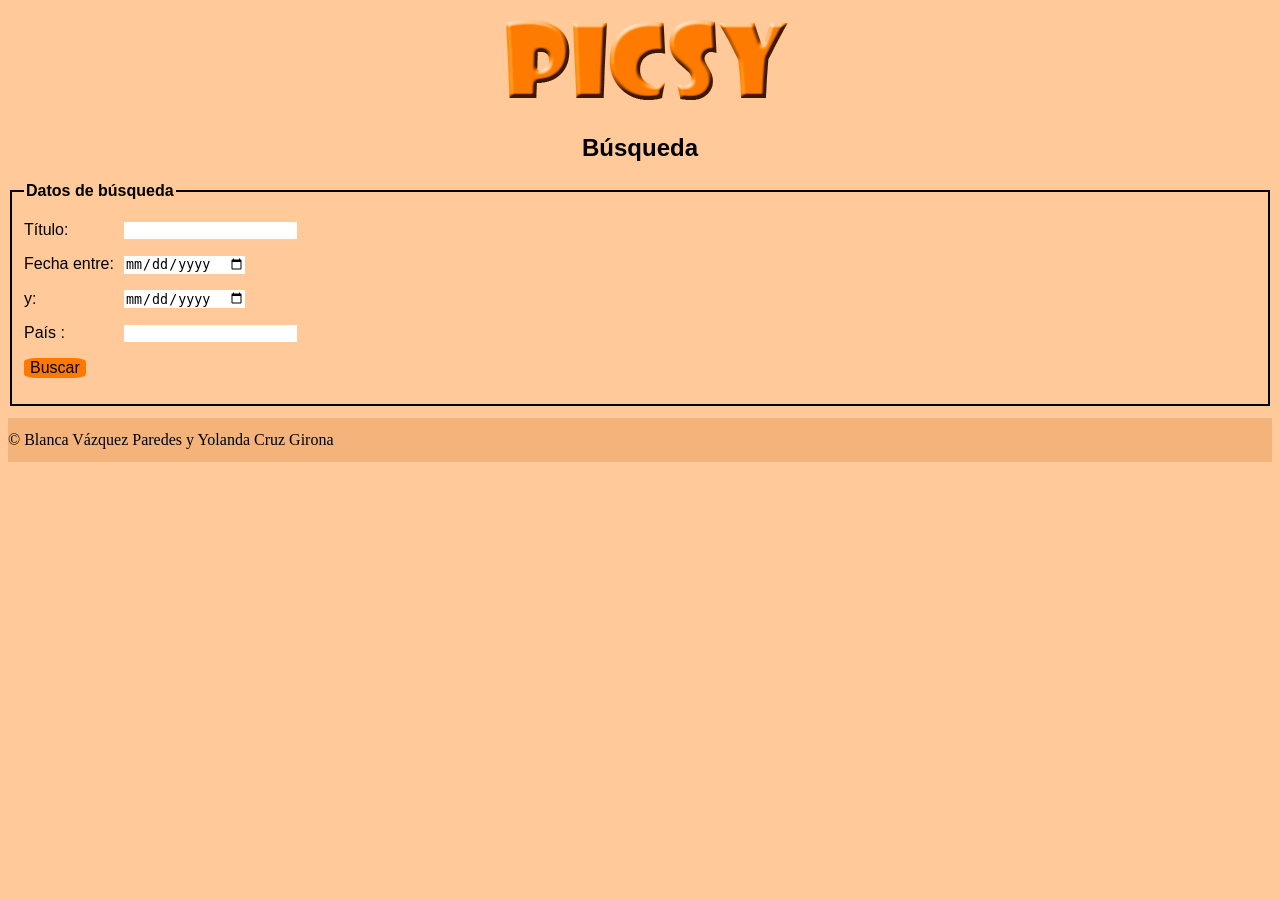
==== busqueda.html @ 68631840 "empezando con css" ====
<!DOCTYPE HTML>

<html lang="es">


	<head>
		<meta charset="utf-8" />
		<title>PICSY-Búsqueda</title>
		<link rel="stylesheet" type="text/css" href="paginaprincipal.css">

	</head>


	<body>


		<header>
			<a href="index.html"><img src="picsy.png" alt="Logotipo de PICSY"></a>
			<h2>Búsqueda</h2>
			

		</header>


		<form name="busqueda" action="resultadobusqueda.html">
			<fieldset>
				<legend>Datos de búsqueda</legend>
					<p>
					<label for="titulo">Título:</label> <input type="text" id="titulo"  >
					</p>

					<p>
					<label for="desde">Fecha entre:</label> <input type="date" name="fecha" id="desde"  /> 
					</p>
					<p>
					<label for="hasta">y:</label><input type="date" name="fecha" id="hasta"  />
					</p>

					<p>
					<label for="pais">País :</label> <input type="text" id="pais">
					</p>

					<p>

					<input type="submit" value= "Buscar">

					</p>
				</fieldset>
		</form>
		
		<footer>
			&copy; Blanca Vázquez Paredes y Yolanda Cruz Girona
		</footer>

	</body>



</html>
---- paginaprincipal.css ----
header{
	
	
	text-align: center;
	

}

body{

background-color: rgba(255,173,100,0.65);
font-family: Arial, sans-serif;

}

nav{

color:black;	
	
}


.horizontal li{
	
	float: right;
	margin: 0;
	padding: 0;
	list-style-type: none;
	
}

.horizontal a{
	
	margin: 0;
	color: black;
	background-color: background-color: rgba(255,173,100,1);
	text-align: center;
	padding: 4px;
	text-decoration: none;
}

.horizontal a:hover, .horizontal a:active{
	
	font-weight: bold;
	color: #000000;
	background-color: rgba(255,173,100,0.5);
}





/*alineacion del formulario*/


label {float: left; display: block; width: 100px;} 
input {
 float: none;
 display: inline;
 border: #000000;
 } 
.centrado {margin: 10px 100px;} 








input[type=submit]{
	
	font-size: 100%;
	background-color: #FF7900;
	cursor: pointer;
	border-radius: 20%;

}
/* --No hace mucho caso a esto y no sé por qué pero estaría guay, si no se transforma en boton y yap--
input[type=submit] a:hover{
	
	color: #000000;
	background-color: rgba(255,173,100,0.5);
	
}

input[type=submit] a:active{
  background-color: rgba(255,173,100,0.5);
  box-shadow: 0 5px #666;
  transform: translateY(4px);
	
	
}*/




footer {
	color: black;
	background-color: rgba(198,93,0, 0.2);
	
	font-family: Georgia, serif;
	
	padding-top:1%;
	margin-top:1%;
	padding-bottom:1%;
	margin-bottom:1%
	
}



.imagen{
	
	
	text-align: center;
	
	
	
}

.imagen img:hover {
    box-shadow: 0 0 4px 2px rgba(0,0,0,0.5);
}

.imagen p{
	
		font-weight: bold;
		text-align: center;
}
	
/*RELATIVO A LA PAGINA DE BÚSQUEDA*/



fieldset{
	
	border: 2px solid black;
	color: black;
	
}


legend{
	
	border: 2% solid black;
	font-weight: bold;
	color: black;
	
}


/*RELATIVAS A LA FOTO DE DETALLE*/


.detalle{
	
	
	text-align: center;
	
	
}



.detalle p{
	
		font-weight: bold;
		text-align: center;
}
	
.infofoto{
	text-align: center;
	color: black;
}

.infofoto a{
	color: black;
}
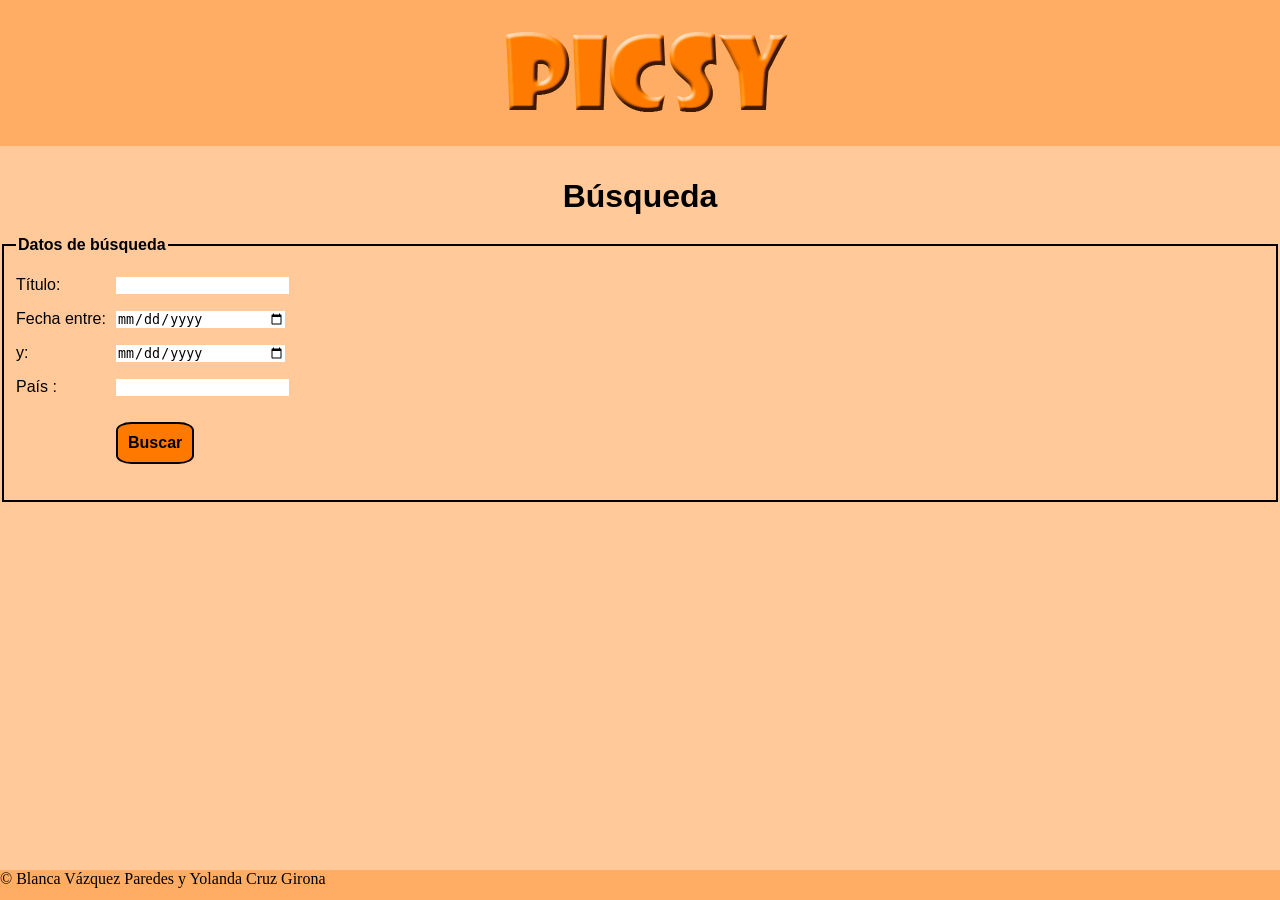
==== commit d64f4695: "mi parte "finalizada" échale un ojo a el tipo del letra y si las imágenes quieres que tengan todas e" ====
--- a/busqueda.html
+++ b/busqueda.html
@@ -16,12 +16,12 @@
 
 		<header>
 			<a href="index.html"><img src="picsy.png" alt="Logotipo de PICSY"></a>
-			<h2>Búsqueda</h2>
+			
 			
 
 		</header>
 
-
+			<h2 class="titulos">Búsqueda</h2>
 		<form name="busqueda" action="resultadobusqueda.html">
 			<fieldset>
 				<legend>Datos de búsqueda</legend>
@@ -42,7 +42,7 @@
 
 					<p>
 
-					<input type="submit" value= "Buscar">
+					<input type="submit" value= "Buscar" class="centrado">
 
 					</p>
 				</fieldset>
--- a/paginaprincipal.css
+++ b/paginaprincipal.css
@@ -1,9 +1,13 @@
-
+html{
+    position: relative; 
+    min-height: 100%;
+}
 
 header{
 	
-	
-	text-align: center;
+	background-color: rgba(255,173,100,1);
+	text-align: center;
+	padding: 20px;
 	
 
 }
@@ -12,7 +16,7 @@
 
 background-color: rgba(255,173,100,0.65);
 font-family: Arial, sans-serif;
-
+margin: 0 0 30px; /*los 30 px justo va a ser lo que ocupa el footer, NO CAMBIAR*/
 }
 
 nav{
@@ -29,6 +33,7 @@
 	padding: 0;
 	list-style-type: none;
 	
+	
 }
 
 .horizontal a{
@@ -37,8 +42,14 @@
 	color: black;
 	background-color: background-color: rgba(255,173,100,1);
 	text-align: center;
-	padding: 4px;
+	padding: 17px;
 	text-decoration: none;
+}
+
+.horizontal{
+	margin: 20px;
+	
+	
 }
 
 .horizontal a:hover, .horizontal a:active{
@@ -63,7 +74,16 @@
  } 
 .centrado {margin: 10px 100px;} 
 
-
+#login{
+	
+	float:right;
+	clear: both;
+	position:relative;
+	right: 10px;
+	margin: 10px;
+	
+	
+}
 
 
 
@@ -73,40 +93,69 @@
 input[type=submit]{
 	
 	font-size: 100%;
+	font-weight: bold;
 	background-color: #FF7900;
 	cursor: pointer;
 	border-radius: 20%;
-
-}
-/* --No hace mucho caso a esto y no sé por qué pero estaría guay, si no se transforma en boton y yap--
-input[type=submit] a:hover{
+	padding: 10px;
+	border: 2px solid black;
+}
+
+input[type=submit]:hover{
 	
 	color: #000000;
-	background-color: rgba(255,173,100,0.5);
-	
-}
-
-input[type=submit] a:active{
-  background-color: rgba(255,173,100,0.5);
-  box-shadow: 0 5px #666;
+	background-color: rgba(64, 232, 70,0.3);
+	
+}
+
+input[type=submit]:active{
+  background-color: rgba(64, 232, 70,1);
+  box-shadow: 0 5px #000000;
   transform: translateY(4px);
 	
 	
-}*/
-
-
+}
+
+h2{
+	
+	text-align: center;
+	display: block;
+    font-size: 2em;
+    margin-top: 3em;
+    margin-bottom: 0.67em;
+    margin-left: 5em;
+    margin-right: 0;
+    font-weight: bold;
+	
+	
+	
+	
+}
+
+.titulos{
+	
+	text-align: center;
+	display: block;
+	 margin-left: 0;
+    margin-right: 0;
+	margin-top: 1em;
+	
+	
+	
+	
+}
 
 
 footer {
 	color: black;
-	background-color: rgba(198,93,0, 0.2);
+	background-color: rgba(255,173,100,1);
 	
 	font-family: Georgia, serif;
 	
-	padding-top:1%;
-	margin-top:1%;
-	padding-bottom:1%;
-	margin-bottom:1%
+    width: 100%;
+    bottom: 0;
+    position: absolute;
+    height: 30px;
 	
 }
 
@@ -114,63 +163,83 @@
 
 .imagen{
 	
-	
-	text-align: center;
+	float: none;
+	clear: both;
+	
+	display: block;
+	
+	text-align: center;
+	
+	margin-right: 130px;
+	
+	
+	
+	
+}
+
+.imagen img{
+	
+	margin-bottom:-10px;
 	
 	
 	
 }
 
 .imagen img:hover {
-    box-shadow: 0 0 4px 2px rgba(0,0,0,0.5);
+    box-shadow: 0 0 10px 4px rgba(0,0,0,0.5);
 }
 
 .imagen p{
+		
+		
+		font-weight: bold;
+
+		
+		
+}
+
+
+
+/*RELATIVO A LA PAGINA DE BÚSQUEDA*/
+
+
+
+fieldset{
+	
+	border: 2px solid black;
+	color: black;
+	
+}
+
+
+legend{
+	
+	border: 2% solid black;
+	font-weight: bold;
+	color: black;
+	
+}
+
+
+/*RELATIVAS A LA FOTO DE DETALLE*/
+
+
+.detalle{
+	
+	
+	text-align: center;
+	
+	
+}
+
+
+
+.detalle p{
 	
 		font-weight: bold;
 		text-align: center;
 }
 	
-/*RELATIVO A LA PAGINA DE BÚSQUEDA*/
-
-
-
-fieldset{
-	
-	border: 2px solid black;
-	color: black;
-	
-}
-
-
-legend{
-	
-	border: 2% solid black;
-	font-weight: bold;
-	color: black;
-	
-}
-
-
-/*RELATIVAS A LA FOTO DE DETALLE*/
-
-
-.detalle{
-	
-	
-	text-align: center;
-	
-	
-}
-
-
-
-.detalle p{
-	
-		font-weight: bold;
-		text-align: center;
-}
-	
 .infofoto{
 	text-align: center;
 	color: black;
@@ -181,15 +250,23 @@
 }
 
 
-
-
-
-
-
-
-
-
-
-
-
-	
+input[type=date]{
+	
+	width: 168px; /*puesto a pelo, es de la única manera que quedan bien los inputs date*/
+	
+	
+}
+
+
+
+
+
+
+
+
+
+
+
+
+
+	
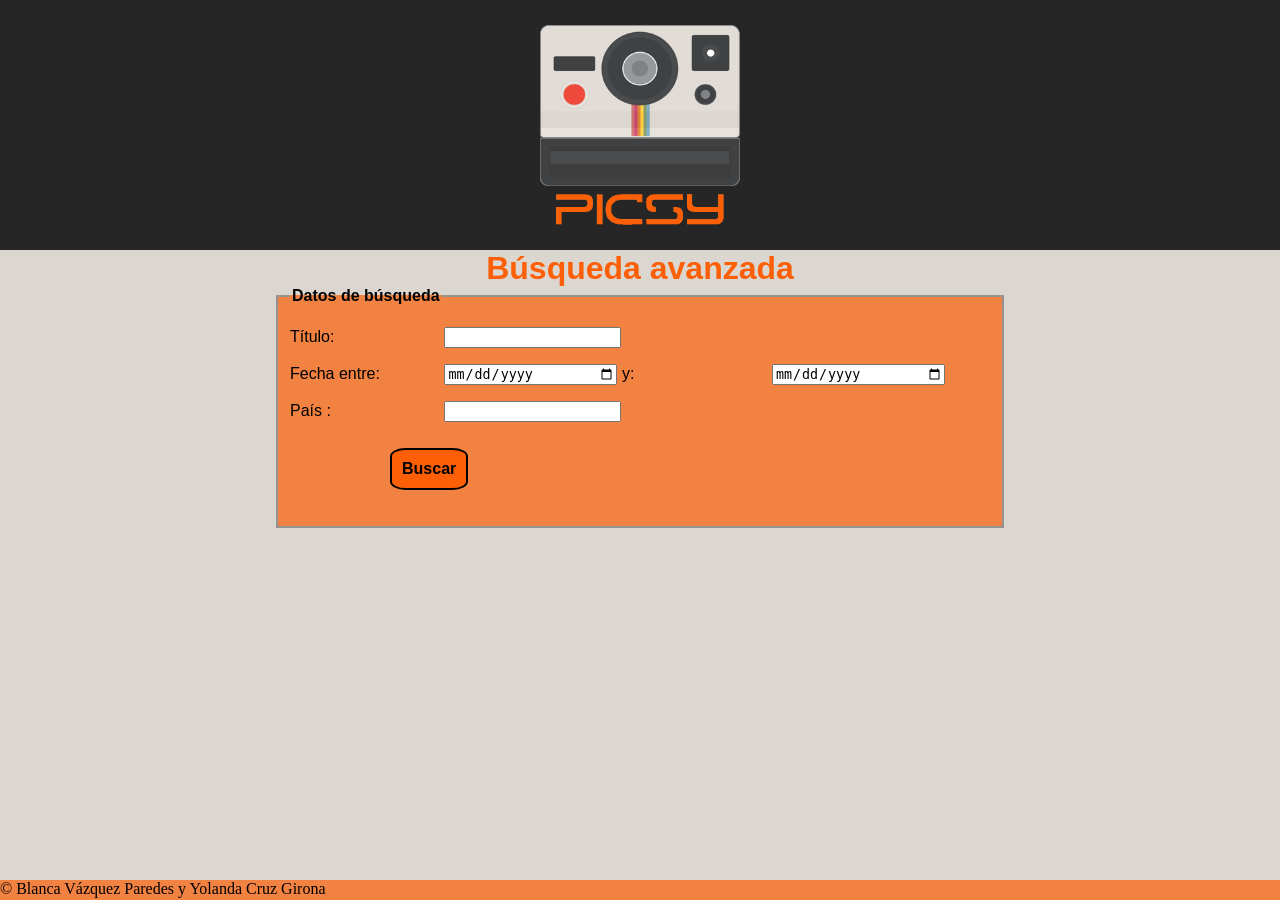
==== commit 6c88859a: "La que le he enseñado a Lujan Esta es la pagina que nos ha evaluado" ====
--- a/busqueda.html
+++ b/busqueda.html
@@ -4,49 +4,42 @@
 
 
 	<head>
+
 		<meta charset="utf-8" />
 		<title>PICSY-Búsqueda</title>
 		<link rel="stylesheet" type="text/css" href="paginaprincipal.css">
 
 	</head>
 
-
 	<body>
 
+		<header>
 
-		<header>
-			<a href="index.html"><img src="picsy.png" alt="Logotipo de PICSY"></a>
-			
-			
+			<a href="index.html"><img src="logo.png" id="logo" alt="Logotipo de PICSY"></a>
 
 		</header>
 
-			<h2 class="titulos">Búsqueda</h2>
-		<form name="busqueda" action="resultadobusqueda.html">
-			<fieldset>
-				<legend>Datos de búsqueda</legend>
-					<p>
-					<label for="titulo">Título:</label> <input type="text" id="titulo"  >
-					</p>
+			<h2 class="titulos">Búsqueda avanzada</h2>
 
-					<p>
-					<label for="desde">Fecha entre:</label> <input type="date" name="fecha" id="desde"  /> 
-					</p>
-					<p>
-					<label for="hasta">y:</label><input type="date" name="fecha" id="hasta"  />
-					</p>
+			<form name="busqueda" action="resultadobusqueda.html">
+				<fieldset class="buscar">
+					<legend id="iniciarsesion">Datos de búsqueda</legend>
+						<p>
+							<label for="titulo">Título:</label> <input type="text" id="titulo"  >
+						</p>
+						<p>
+							<label for="desde">Fecha entre:</label> <input type="date" name="fecha" id="desde"/> 
+							<label for="hasta">y:</label><input type="date" name="fecha" id="hasta" />
+						</p>
+						<p>
+							<label for="pais">País :</label> <input type="text" id="pais">
+						</p>
 
-					<p>
-					<label for="pais">País :</label> <input type="text" id="pais">
-					</p>
-
-					<p>
-
-					<input type="submit" value= "Buscar" class="centrado">
-
-					</p>
+						<p>
+							<input type="submit" value= "Buscar" class="centrado">
+						</p>
 				</fieldset>
-		</form>
+			</form>
 		
 		<footer>
 			&copy; Blanca Vázquez Paredes y Yolanda Cruz Girona
@@ -54,6 +47,4 @@
 
 	</body>
 
-
-
 </html>
--- a/paginaprincipal.css
+++ b/paginaprincipal.css
@@ -1,78 +1,163 @@
 html{
     position: relative; 
     min-height: 100%;
-}
-
-header{
-	
-	background-color: rgba(255,173,100,1);
-	text-align: center;
-	padding: 20px;
-	
-
-}
+    overflow-y: scroll;
+}
+
+ul {
+  list-style-type: none;
+}
+ 
+
+
+li img {
+ border: 5px solid #fff;
+ margin: auto;
+margin-bottom: 0px;
+width: 200px; height: 150px;
+padding: 0;
+clear: both;
+float: left;
+}
+ 
+
+ 
+li img:hover {
+  -webkit-box-shadow: 0px 0px 7px rgba(255,255,255,0.9);
+  box-shadow: 0px 0px 7px rgba(255,255,255,0.9);
+}
+
+header {
+    background-color: #262626;
+    color: black;
+    display: block;
+    position: absolute;
+    top: 0;
+    left: 0;
+    width: 100%;
+    height: 250px; /*cambiar a auto otra vez y alinear la barra de*/
+    padding: 0;
+    margin-bottom: 0;
+	margin: 0 auto;
+}
+
+ul.navegacion {
+    list-style-type: none;
+	display:block;
+	float:none;
+    overflow: hidden;
+    background-color: rgba(252, 95, 5, 0.8);
+	padding-left: 10px;	
+
+}
+
+.foticos{
+
+	padding-bottom: 2em;
+}
+
+.foticos li {
+	
+	clear: right;
+	float: left;
+	
+}
+
+
+
+li {
+    float: left;
+}
+
+li a {
+    display: block;
+    color: black;
+    text-align: right;
+    padding: 14px 16px;
+    text-decoration: none;
+	float: right;
+	clear: both;
+}
+
+
+
+
+li a:hover:not(.active){    background-color:  rgba(252, 95, 5, 0.8);
+}
+
+li p {
+	
+	text-align: center;
+	margin-top: -5px;
+}
+
+
 
 body{
 
-background-color: rgba(255,173,100,0.65);
 font-family: Arial, sans-serif;
-margin: 0 0 30px; /*los 30 px justo va a ser lo que ocupa el footer, NO CAMBIAR*/
-}
-
-nav{
-
-color:black;	
-	
-}
-
-
-.horizontal li{
-	
-	float: right;
-	margin: 0;
-	padding: 0;
-	list-style-type: none;
-	
-	
-}
-
-.horizontal a{
-	
-	margin: 0;
-	color: black;
-	background-color: background-color: rgba(255,173,100,1);
-	text-align: center;
-	padding: 17px;
-	text-decoration: none;
-}
-
-.horizontal{
-	margin: 20px;
-	
-	
-}
-
-.horizontal a:hover, .horizontal a:active{
-	
-	font-weight: bold;
-	color: #000000;
-	background-color: rgba(255,173,100,0.5);
-}
-
-
-
-
-
-/*alineacion del formulario*/
-
-
-label {float: left; display: block; width: 100px;} 
-input {
- float: none;
- display: inline;
- border: #000000;
- } 
-.centrado {margin: 10px 100px;} 
+margin: 250px 0px 30px; /*los 30 px justo va a ser lo que ocupa el footer, NO CAMBIAR*/
+background-attachment: fixed;
+background-color: #DBD6D0;
+/*background-image: url("backgroundoriginal.jpg");*/
+
+}
+
+#contenedorb{
+
+	padding: 0px;
+}
+
+
+#contenedorb input[type=text]{
+    height: 30px;
+    /*background: rgba(252, 95, 5, 0.7);*/
+    outline: none;
+    border: none;
+    font-size: 10pt;
+    color: #637170;
+  	padding-left: 10px;
+    border-radius: 5px;
+}
+
+
+.centrado {margin-top: 10px;}
+
+fieldset.buscar{
+
+	border: 2px solid #939393;
+	color: black;
+	width: 700px;
+	margin: auto; 
+	background-color: rgba(252, 95, 5, 0.7);
+
+}
+
+fieldset{
+	
+	border: 2px solid #939393;
+	color: black;
+	width: 40%;
+	background-color: rgba(252, 95, 5, 0.7);
+	display: block;
+    margin: auto;
+}
+
+/*Alineacion del formulario*/
+
+form {
+
+    width: auto;
+   	margin: auto;
+	
+}
+
+form label {
+
+    display: inline-block;
+    width: 150px;
+}
+
 
 #login{
 	
@@ -80,13 +165,37 @@
 	clear: both;
 	position:relative;
 	right: 10px;
-	margin: 10px;
-	
-	
-}
-
-
-
+	
+}
+
+#informacion{
+
+	margin-left: 4%;
+   margin-right: 4%;
+   padding-left: 1%;
+   padding-top: 1%;
+   padding-bottom: 1%;
+   border-radius: 8px;
+   border: 2px solid #4f4f4f;
+   background-color: rgba(252, 95, 5, 0.7);
+   text-align: center;
+}
+
+#logo{
+
+	width: 200px;
+	height: 200px;
+	padding: 10px;
+   	position: absolute;
+    top: 0; bottom:0; left: 0; right:0;
+    margin: auto;
+}
+
+table{
+	
+	margin: 0 auto;
+	border-style: groove;
+}
 
 
 
@@ -94,27 +203,41 @@
 	
 	font-size: 100%;
 	font-weight: bold;
-	background-color: #FF7900;
+	background-color: rgba(252, 95, 5, 1);
 	cursor: pointer;
 	border-radius: 20%;
 	padding: 10px;
 	border: 2px solid black;
+	text-align: center;
+}
+.centrado {margin: 10px 100px;} 
+
+button {
+	font-size: 100%;
+	font-weight: bold;
+	background-color: rgba(252, 95, 5, 1);
+	cursor: pointer;
+	border-radius: 20%;
+	padding: 10px;
+	border: 2px solid black;
+	
+
 }
 
 input[type=submit]:hover{
 	
-	color: #000000;
+	color: rgba(252, 95, 5, 1);
 	background-color: rgba(64, 232, 70,0.3);
 	
 }
 
-input[type=submit]:active{
-  background-color: rgba(64, 232, 70,1);
-  box-shadow: 0 5px #000000;
-  transform: translateY(4px);
-	
-	
-}
+input[type=radio]{
+	
+	background:rgba(252, 95, 5, 1);
+    border:1px solid green;
+    padding:2px 10px;
+}
+
 
 h2{
 	
@@ -125,10 +248,7 @@
     margin-bottom: 0.67em;
     margin-left: 5em;
     margin-right: 0;
-    font-weight: bold;
-	
-	
-	
+    font-weight: bold;	
 	
 }
 
@@ -136,9 +256,12 @@
 	
 	text-align: center;
 	display: block;
-	 margin-left: 0;
-    margin-right: 0;
-	margin-top: 1em;
+	margin-top: -4em;
+	color: rgba(252, 95, 5, 1);
+	font: DejaVu Sans;
+	margin: 0 auto;
+	clear: left;
+	
 	
 	
 	
@@ -148,73 +271,38 @@
 
 footer {
 	color: black;
-	background-color: rgba(255,173,100,1);
+	background-color: rgba(252, 95, 5, 0.7);
 	
 	font-family: Georgia, serif;
 	
     width: 100%;
     bottom: 0;
     position: absolute;
-    height: 30px;
-	
-}
-
-
-
-.imagen{
-	
-	float: none;
-	clear: both;
-	
+    height: 20px;
+    margin-top: 2em;
+}
+
+
+header.titulo{
+
+	text-align: center;
 	display: block;
-	
-	text-align: center;
-	
-	margin-right: 130px;
-	
-	
-	
-	
-}
-
-.imagen img{
-	
-	margin-bottom:-10px;
-	
-	
-	
-}
-
-.imagen img:hover {
-    box-shadow: 0 0 10px 4px rgba(0,0,0,0.5);
-}
-
-.imagen p{
-		
-		
-		font-weight: bold;
-
-		
-		
-}
-
-
-
-/*RELATIVO A LA PAGINA DE BÚSQUEDA*/
-
-
-
-fieldset{
-	
-	border: 2px solid black;
-	color: black;
-	
+	margin: 0 auto;
+}
+
+/*RELATIVO A LA PAGINA DE BÚSQUEDA Y DEMAS FORMULARIOS*/
+
+#solicitudalbum{
+	
+	border: 2px solid #939393;
+	color: black;
+	width: 800px;
+	margin: 0 auto;
 }
 
 
 legend{
 	
-	border: 2% solid black;
 	font-weight: bold;
 	color: black;
 	
@@ -239,7 +327,8 @@
 		font-weight: bold;
 		text-align: center;
 }
-	
+
+
 .infofoto{
 	text-align: center;
 	color: black;
@@ -252,21 +341,22 @@
 
 input[type=date]{
 	
-	width: 168px; /*puesto a pelo, es de la única manera que quedan bien los inputs date*/
-	
-	
-}
-
-
-
-
-
-
-
-
-
-
-
-
-
-	
+	width: 168px;
+	
+	
+}
+
+#fotousuario {
+	
+	  width: 200px; height: 200px;
+}
+
+
+#direccion{
+	
+	font-size: 18px;
+}
+
+
+
+	
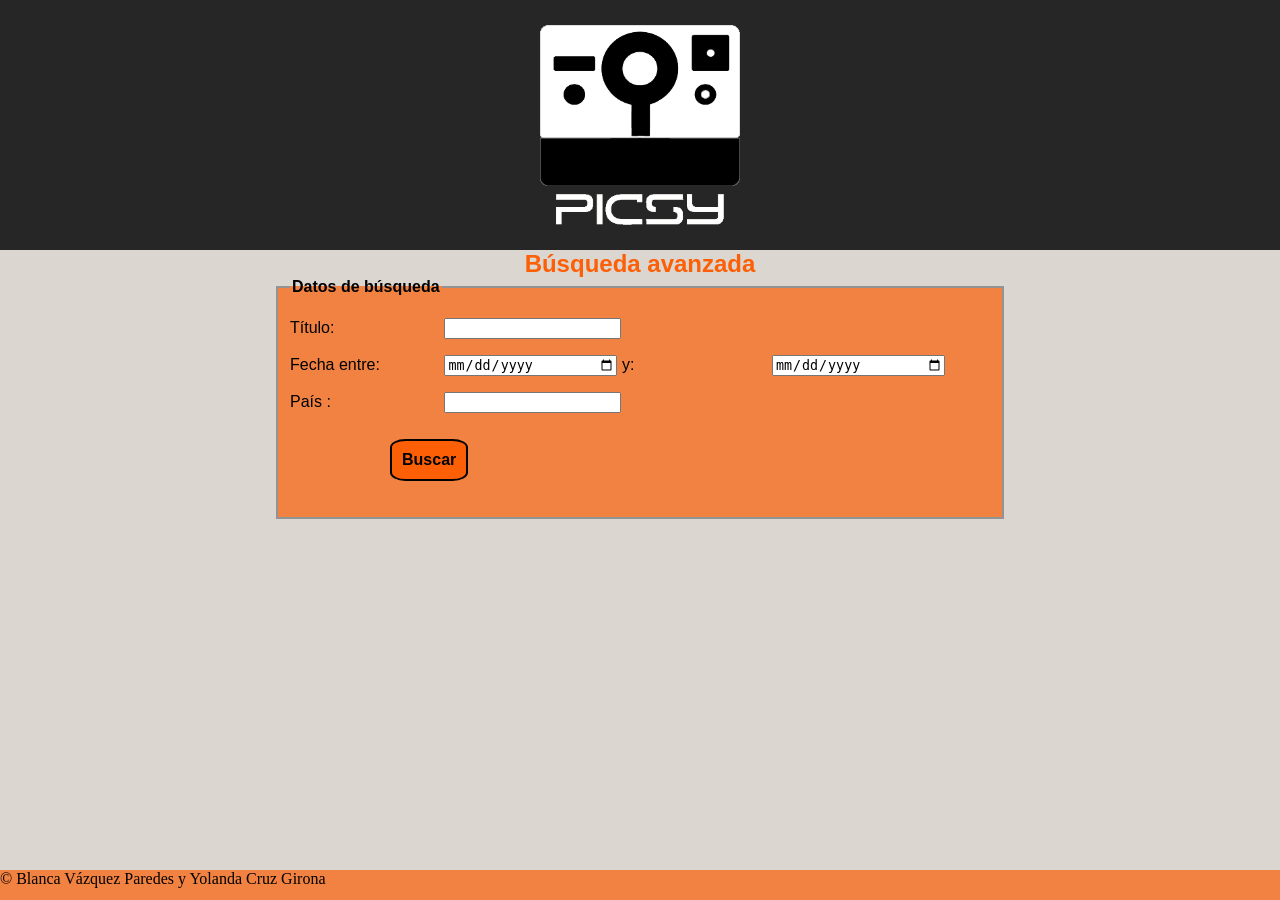
==== commit bce4268e: "Añadida hoja de estilo accesible Añadidas las lineas <script></script> que importan la hoja de estil" ====
--- a/busqueda.html
+++ b/busqueda.html
@@ -8,6 +8,8 @@
 		<meta charset="utf-8" />
 		<title>PICSY-Búsqueda</title>
 		<link rel="stylesheet" type="text/css" href="paginaprincipal.css">
+		<link rel="alternate stylesheet" type="text/css" href="accesible.css" 
+		title="Estilo accesible" />
 
 	</head>
 
@@ -15,7 +17,7 @@
 
 		<header>
 
-			<a href="index.html"><img src="logo.png" id="logo" alt="Logotipo de PICSY"></a>
+			<a href="index.html"><img src="logoaccesible.png" id="logo" alt="Logotipo de PICSY"></a>
 
 		</header>
 
--- a/paginaprincipal.css
+++ b/paginaprincipal.css
@@ -20,6 +20,10 @@
 float: left;
 }
  
+section{
+	width: 100%;
+	display: table;
+}
 
  
 li img:hover {
@@ -30,8 +34,8 @@
 header {
     background-color: #262626;
     color: black;
-    display: block;
-    position: absolute;
+    /*display: block;*/
+    position: relative;
     top: 0;
     left: 0;
     width: 100%;
@@ -41,14 +45,33 @@
 	margin: 0 auto;
 }
 
+.navegando{
+
+
+	display: table;
+}
+
 ul.navegacion {
     list-style-type: none;
-	display:block;
+	/*display:block;*/
+	padding: 0;
+	margin: 0;
 	float:none;
     overflow: hidden;
     background-color: rgba(252, 95, 5, 0.8);
 	padding-left: 10px;	
 
+}
+
+
+#registrate{
+
+	float: right;
+}
+
+#menudelusuario{
+
+	float:right;
 }
 
 .foticos{
@@ -96,9 +119,10 @@
 body{
 
 font-family: Arial, sans-serif;
-margin: 250px 0px 30px; /*los 30 px justo va a ser lo que ocupa el footer, NO CAMBIAR*/
+margin: 0px 0px 30px; /*los 30 px justo va a ser lo que ocupa el footer, NO CAMBIAR*/
 background-attachment: fixed;
 background-color: #DBD6D0;
+height: 100%;
 /*background-image: url("backgroundoriginal.jpg");*/
 
 }
@@ -140,17 +164,23 @@
 	width: 40%;
 	background-color: rgba(252, 95, 5, 0.7);
 	display: block;
-    margin: auto;
-}
+	margin: auto;
+  
+}
+
 
 /*Alineacion del formulario*/
 
 form {
 
     width: auto;
-   	margin: auto;
-	
-}
+    margin-right: auto;
+    margin-left: auto;
+    margin-top:auto;
+    margin-bottom: 1em;
+
+}
+
 
 form label {
 
@@ -163,7 +193,6 @@
 	
 	float:right;
 	clear: both;
-	position:relative;
 	right: 10px;
 	
 }
@@ -239,7 +268,7 @@
 }
 
 
-h2{
+/*h2{
 	
 	text-align: center;
 	display: block;
@@ -250,17 +279,17 @@
     margin-right: 0;
     font-weight: bold;	
 	
-}
+}*/
 
 .titulos{
 	
 	text-align: center;
-	display: block;
+	/*display: block;*/
 	margin-top: -4em;
 	color: rgba(252, 95, 5, 1);
 	font: DejaVu Sans;
 	margin: 0 auto;
-	clear: left;
+	clear: right;
 	
 	
 	
@@ -278,8 +307,10 @@
     width: 100%;
     bottom: 0;
     position: absolute;
-    height: 20px;
-    margin-top: 2em;
+    height: 30px;
+    margin-top: 0;
+   
+
 }
 
 
@@ -296,7 +327,7 @@
 	
 	border: 2px solid #939393;
 	color: black;
-	width: 800px;
+	width: auto;
 	margin: 0 auto;
 }
 
--- a/accesible.css
+++ b/accesible.css
@@ -0,0 +1,405 @@
+html{
+    position: relative; 
+    min-height: 100%;
+    overflow-y: scroll;
+}
+
+ul {
+  list-style-type: none;
+}
+ 
+
+li img {
+ border: 5px solid #fff;
+ margin: auto;
+margin-bottom: 0px;
+width: 200px; height: 150px;
+padding: 0;
+clear: both;
+float: left;
+}
+ 
+section{
+	width: 100%;
+	display: table;
+}
+
+ 
+li img:hover {
+  -webkit-box-shadow: 0px 0px 7px rgba(255,255,255,0.9);
+  box-shadow: 0px 0px 7px rgba(255,255,255,0.9);
+}
+
+header {
+    background-color: black;
+    color: black;
+    /*display: block;*/
+    position: relative;
+    top: 0;
+    left: 0;
+    width: 100%;
+    height: 250px; /*cambiar a auto otra vez y alinear la barra de*/
+    padding: 0;
+    margin-bottom: 0;
+	margin: 0 auto;
+}
+
+.navegando{
+
+
+	display: table;
+}
+
+ul.navegacion {
+    list-style-type: none;
+	/*display:block;*/
+	font-weight: bold;
+	padding: 0;
+	margin: 0;
+	float:none;
+    overflow: hidden;
+    background-color: white;
+	padding-left: 10px;	
+
+}
+
+
+#registrate{
+
+	float: right;
+	color: white;
+}
+
+#menudelusuario{
+
+	float:right;
+}
+
+.foticos{
+
+	/*padding-bottom: 2em;*/
+}
+
+.foticos li {
+	
+	clear: right;
+	float: left;
+	
+}
+
+
+
+li {
+    float: left;
+}
+
+li a {
+    display: block;
+    color: black;
+    text-align: right;
+    padding: 14px 16px;
+    text-decoration: none;
+	float: right;
+	clear: both;
+}
+
+
+
+
+li a:hover:not(.active){    background-color:  white;
+}
+
+li p {
+	
+	text-align: center;
+	margin-top: -5px;
+}
+
+
+
+body{
+
+font-family: Arial, sans-serif;
+font-size: 1.5em;
+margin: 0px 0px 30px; /*los 30 px justo va a ser lo que ocupa el footer, NO CAMBIAR*/
+background-attachment: fixed;
+background-color: black;
+color: white;
+height: 100%;
+/*background-image: url("backgroundoriginal.jpg");*/
+
+}
+
+#contenedorb{
+
+	padding: 0px;
+}
+
+
+#contenedorb input[type=text]{
+    height: 30px;
+    background: black;
+    color: white;
+    outline: none;
+    border: none;
+    font-size: 15pt;
+    /*color: #637170;*/
+  	padding-left: 10px;
+    border-radius: 5px;
+}
+
+
+.centrado {margin-top: 10px;}
+
+fieldset.buscar{
+
+	border: 2px solid white;
+	color: black;
+	width: 700px;
+	margin: auto; 
+	background-color: white;
+
+}
+
+fieldset{
+	
+	border: 2px solid white;
+	color: black;
+	width: 40%;
+	background-color: white;
+	display: block;
+	margin: auto;
+  
+}
+
+
+/*Alineacion del formulario*/
+
+form {
+
+    width: auto;
+    margin-right: auto;
+    margin-left: auto;
+    margin-top:auto;
+    margin-bottom: 1em;
+
+}
+
+
+form label {
+
+    display: inline-block;
+    width: 150px;
+}
+
+
+#login{
+	
+	float:right;
+	clear: both;
+	/*right: 10px;*/
+	
+}
+
+#iniciarsesion{
+
+	visibility: hidden;
+}
+
+#informacion{
+
+	margin-left: 4%;
+   margin-right: 4%;
+   padding-left: 1%;
+   padding-top: 1%;
+   padding-bottom: 1%;
+   border-radius: 8px;
+   border: 2px solid #4f4f4f;
+   background-color: white;
+   color: black;
+   text-align: center;
+}
+
+#logo{
+
+	/*content:url(logoaccesible.png);*/
+	width: 200px;
+	height: 200px;
+	padding: 10px;
+   	position: absolute;
+    top: 0; bottom:0; left: 0; right:0;
+    margin: auto;
+}
+
+table{
+	
+	margin: 0 auto;
+	border-style: groove;
+}
+
+
+
+input[type=submit]{
+	
+	font-size: 100%;
+	font-weight: bold;
+	color: white;
+	background-color: black;
+	cursor: pointer;
+	border-radius: 20%;
+	padding: 10px;
+	border: 2px solid black;
+	text-align: center;
+}
+.centrado {margin: 10px 100px;} 
+
+button {
+	font-size: 100%;
+	font-weight: bold;
+	background-color: rgba(252, 95, 5, 1);
+	cursor: pointer;
+	border-radius: 20%;
+	padding: 10px;
+	border: 2px solid black;
+	
+
+}
+
+input[type=submit]:hover{
+	
+	color: black;
+	background-color: rgba(64, 232, 70,0.3);
+	
+}
+
+input[type=radio]{
+	
+	background:rgba(252, 95, 5, 1);
+    border:1px solid green;
+    padding:2px 10px;
+}
+
+
+/*h2{
+	
+	text-align: center;
+	display: block;
+    font-size: 2em;
+    margin-top: 3em;
+    margin-bottom: 0.67em;
+    margin-left: 5em;
+    margin-right: 0;
+    font-weight: bold;	
+	
+}*/
+
+.titulos{
+	
+	text-align: center;
+	/*display: block;*/
+	color: white;
+	margin-top: -4em;
+	font: DejaVu Sans;
+	margin: 0 auto;
+	clear: right;
+	
+	
+	
+	
+	
+}
+
+
+footer {
+	color: black;
+	background-color: white;
+	
+	font-family: Georgia, serif;
+	
+    width: 100%;
+    bottom: 0;
+    position: absolute;
+    height: 30px;
+    margin-top: 0;
+   
+
+}
+
+
+header.titulo{
+
+	text-align: center;
+	display: block;
+	margin: 0 auto;
+}
+
+/*RELATIVO A LA PAGINA DE BÚSQUEDA Y DEMAS FORMULARIOS*/
+
+#solicitudalbum{
+	
+	border: 2px solid #939393;
+	color: black;
+	width: auto;
+	margin: 0 auto;
+}
+
+
+legend{
+	
+	font-weight: bold;
+	color: black;
+	
+}
+
+
+/*RELATIVAS A LA FOTO DE DETALLE*/
+
+
+.detalle{
+	
+	
+	text-align: center;
+	
+	
+}
+
+
+
+.detalle p{
+	
+		font-weight: bold;
+		text-align: center;
+}
+
+
+.infofoto{
+	text-align: center;
+	color: black;
+}
+
+.infofoto a{
+	color: black;
+}
+
+
+input[type=date]{
+	
+	width: 168px;
+	
+	
+}
+
+#fotousuario {
+	
+	  width: 200px; height: 200px;
+}
+
+
+#direccion{
+	
+	font-size: 18px;
+}
+
+
+
+	
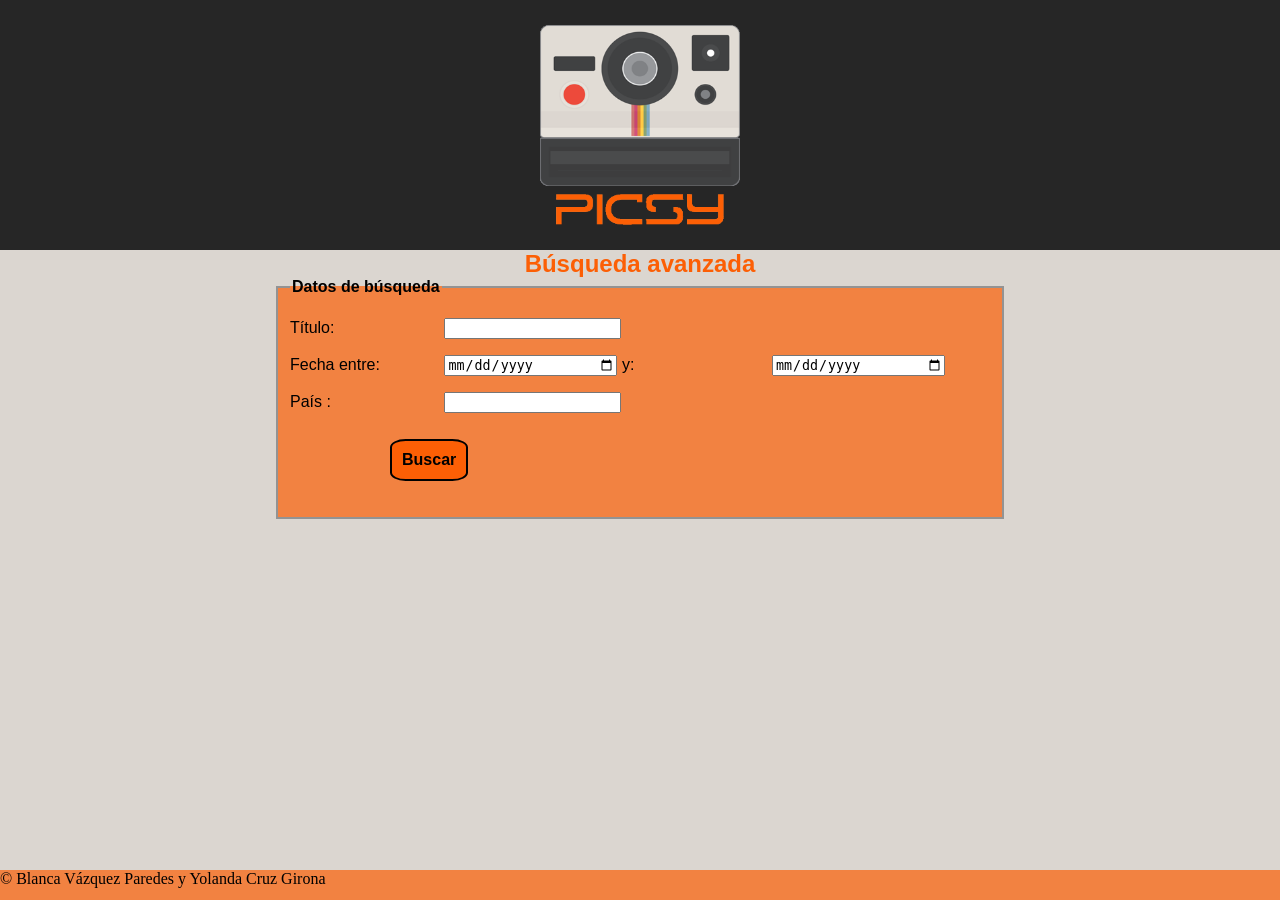
==== commit beea7124: "todo los 2 css, htmls, hay que añadir titles" ====
--- a/busqueda.html
+++ b/busqueda.html
@@ -7,9 +7,9 @@
 
 		<meta charset="utf-8" />
 		<title>PICSY-Búsqueda</title>
-		<link rel="stylesheet" type="text/css" href="paginaprincipal.css">
-		<link rel="alternate stylesheet" type="text/css" href="accesible.css" 
-		title="Estilo accesible" />
+	    <link rel="stylesheet" type="text/css" href="paginaprincipal.css" title="Estilo principal" media="screen">
+		<link rel="stylesheet" type="text/css" href="impresion.css" title="Estilo para imprimir" media="print" >
+		<link rel="alternate stylesheet" type="text/css" href="accesible.css" title="Estilo accesible">
 
 	</head>
 
@@ -17,7 +17,7 @@
 
 		<header>
 
-			<a href="index.html"><img src="logoaccesible.png" id="logo" alt="Logotipo de PICSY"></a>
+			<a href="index.html"><img src="logo.png" id="logo" alt="Logotipo de PICSY"></a>
 
 		</header>
 
--- a/impresion.css
+++ b/impresion.css
@@ -0,0 +1,406 @@
+
+
+
+html{
+    position: relative; 
+    min-height: 100%;
+    overflow-y: scroll;
+}
+
+ul {
+  list-style-type: none;
+}
+ 
+
+
+li img {
+ border: 5px solid #fff;
+ margin: auto;
+margin-bottom: 0px;
+width: 160px; height: 110px;
+padding: 0;
+clear: both;
+float: left;
+}
+ 
+section{
+	width: 100%;
+	display: table;
+}
+
+aside{
+	
+	float: left;
+	margin: 1%;
+}
+
+
+header {
+    background-color: black;
+    color: black;
+    /*display: block;*/
+    position: relative;
+    top: 0;
+    left: 0;
+    width: 100%;
+    height: 250px; /*cambiar a auto otra vez y alinear la barra de*/
+    padding: 0;
+    margin-bottom: 0;
+	margin: 0 auto;
+}
+
+.navegando{
+
+
+	display: none;
+}
+
+ul.navegacion {
+    list-style-type: none;
+	display:none;
+	padding: 0;
+	margin: 0;
+	float:none;
+    overflow: hidden;
+    background-color: #a7a7a7;
+	padding-left: 10px;	
+
+}
+
+#avanzada{
+	float:right;
+}
+
+#registrate{
+
+	float: right;
+}
+
+#menudelusuario{
+
+	float:right;
+}
+
+.foticos{
+
+	padding-bottom: 2em;
+}
+
+.foticos li {
+	
+	clear: right;
+	float: left;
+	
+}
+
+
+li {
+	float: left;
+}
+
+
+li a {
+    display: block;
+
+    text-align: right;
+    padding: 14px 16px;
+  
+
+	clear: both;
+}
+
+
+
+li p {
+	
+	text-align: center;
+	margin-top: -5px;
+}
+
+
+
+body{
+
+font-family: Times New Roman, serif;
+font-size: 12pt;
+margin: 0px 0px 30px; /*los 30 px justo va a ser lo que ocupa el footer, NO CAMBIAR*/
+background-attachment: fixed;
+background-color: #white;
+height: 100%;
+/*background-image: url("backgroundoriginal.jpg");*/
+
+}
+
+#contenedorb{
+
+	padding: 0px;
+}
+
+
+#contenedorb input[type=text]{
+    height: 30px;
+    /*background: rgba(252, 95, 5, 0.7);*/
+    outline: none;
+    border: none;
+    font-size: 12pt;
+    color: #637170;
+  	padding-left: 10px;
+    border-radius: 5px;
+
+}
+
+
+.centrado {margin-top: 10px;}
+
+fieldset.buscar{
+
+	border: 2px solid #939393;
+	color: black;
+	width: 700px;
+	margin: auto; 
+	background-color: #a7a7a7;
+
+}
+
+fieldset{
+	
+	
+	border: 2px solid #939393;
+	color: black;
+	width: 40%;
+	background-color: #a7a7a7;
+	display: block;
+	margin: auto;
+  
+}
+
+
+/*Alineacion del formulario*/
+
+form {
+
+    width: auto;
+    margin-right: auto;
+    margin-left: auto;
+    margin-top:auto;
+    margin-bottom: 1em;
+
+}
+
+
+form label {
+
+    display: inline-block;
+    width: 150px;
+}
+
+
+#login{
+	display: none;
+	float:right;
+	clear: both;
+	right: 10px;
+	
+}
+
+
+
+#logo{
+
+	width: 200px;
+	height: 200px;
+	padding: 10px;
+   	position: absolute;
+    top: 0; bottom:0; left: 0; right:0;
+    margin: auto;
+}
+
+
+
+
+table{
+	
+	margin: 0 auto;
+	border-style: groove;
+}
+
+
+
+input[type=submit]{
+	
+	font-size: 12pt;
+	font-weight: bold;
+	background-color: white;
+	
+	border-radius: 20%;
+	padding: 10px;
+	border: 2px solid black;
+	text-align: center;
+
+}
+.centrado {margin: 10px 100px;} 
+
+button {
+	font-size: 12pt;
+	font-weight: bold;
+	background-color: white;
+	cursor: pointer;
+	border-radius: 20%;
+	padding: 10px;
+	border: 2px solid black;
+	
+
+}
+
+
+input[type=radio]{
+	
+	background:rgba(252, 95, 5, 1);
+    border:1px solid green;
+    padding:2px 10px;
+
+}
+
+
+/*h2{
+	
+	text-align: center;
+	display: block;
+    font-size: 2em;
+    margin-top: 3em;
+    margin-bottom: 0.67em;
+    margin-left: 5em;
+    margin-right: 0;
+    font-weight: bold;	
+	
+}*/
+
+.titulos{
+	
+	text-align: center;
+	/*display: block;*/
+	margin-top: -4em;
+	color: black;
+	font: Times New Roman, serif;
+	font-size: 20pt;
+	margin: 0 auto;
+	clear: right;
+	
+	
+	
+	
+	
+}
+
+
+footer {
+	color: black;
+	background-color: #a7a7a7;
+	
+	font-family: Times New Roman, serif;
+	
+    width: 100%;
+    bottom: 0;
+    position: absolute;
+    height: 30px;
+    margin-top: 0;
+   
+
+}
+
+
+header.titulo{
+
+	text-align: center;
+	display: block;
+	margin: 0 auto;
+}
+
+/*RELATIVO A LA PAGINA DE BÚSQUEDA Y DEMAS FORMULARIOS*/
+
+#solicitudalbum{
+	
+	border: 2px solid #939393;
+	color: black;
+
+	margin: 0 auto;
+}
+
+
+legend{
+	
+	font-size: 16pt;
+	font-weight: bold;
+	color: black;
+	
+}
+
+
+/*RELATIVAS A LA FOTO DE DETALLE*/
+
+
+.detalle{
+	
+	
+	text-align: center;
+	
+	
+}
+
+
+
+.detalle p{
+	
+		font-weight: bold;
+		text-align: center;
+}
+
+
+.infofoto{
+	text-align: center;
+	color: black;
+}
+input{
+	
+	 pointer-events: none;
+	cursor: default;
+}
+
+
+input[type=date]{
+	
+	width: 168px;
+	
+	
+}
+
+#fotousuario {
+	
+	  display: none;
+}
+
+#result{
+	display: none;
+}
+
+
+#direccion{
+	
+	font-size: 18pt;
+}
+
+
+#editar, #desaparecer1, #cambiar, #foto, #subirf, #volver{
+	display: none;
+}
+
+a{
+color: blue;
+ pointer-events: none;
+ cursor: default;
+ text-decoration: underline;
+ 
+}
+
+a:after { content:  "(" attr(href) ")" ;}
+	
--- a/accesible.css
+++ b/accesible.css
@@ -96,7 +96,7 @@
 li a {
     display: block;
     color: black;
-    text-align: right;
+    
     padding: 14px 16px;
     text-decoration: none;
 	float: right;
